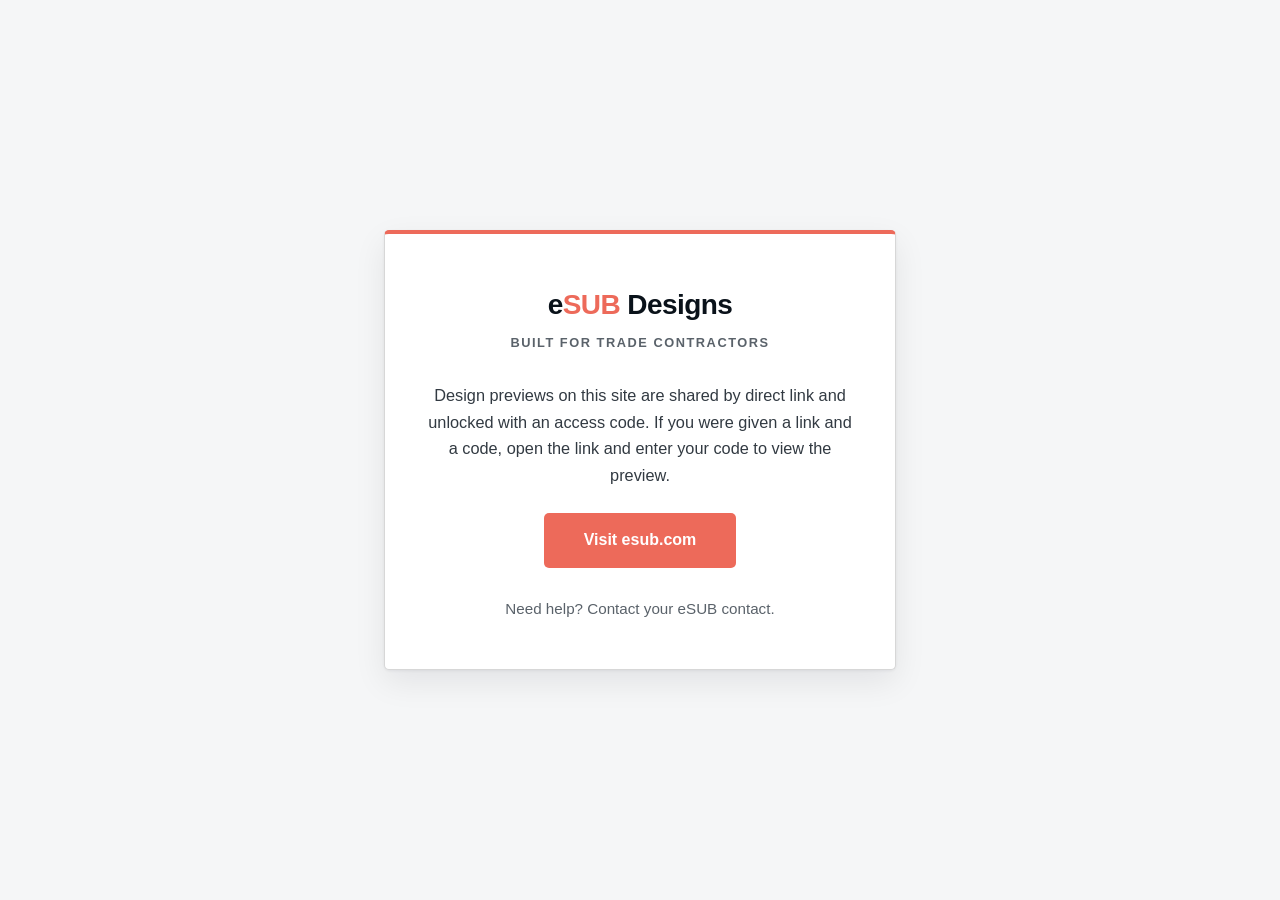
==== index.html @ 03d901c5 "eSUB Designs — code-gated, content-encrypted preview site Static GitHub Pages site for designs.esub." ====
<!DOCTYPE html>
<html lang="en">
<head>
  <meta charset="utf-8">
  <meta name="viewport" content="width=device-width, initial-scale=1">
  <meta name="robots" content="noindex, nofollow, noarchive, nosnippet, noimageindex">
  <meta name="googlebot" content="noindex, nofollow">
  <link rel="shortcut icon" href="/favicon.ico">
  <title>eSUB Designs</title>
  <style>
    /* eSUB brand palette (from esub.com) */
    :root {
      --coral: #ed6a5a;
      --coral-hover: #c54232;
      --coral-active: #ff9282;
      --slate: #323a42;
      --ink: #0a121a;
      --muted: #5a626a;
      --border: #d7d7d7;
      --bg: #ffffff;
      --bg-soft: #f5f6f7;
      --card: #ffffff;
      --text: #323a42;
      --heading: #0a121a;
    }
    @media (prefers-color-scheme: dark) {
      :root {
        --bg: #0a121a;
        --bg-soft: #10191f;
        --card: #323a42;
        --text: #d7d7d7;
        --heading: #ffffff;
        --muted: #9aa4ad;
        --border: #3d4650;
      }
    }
    * { box-sizing: border-box; }
    html, body { height: 100%; margin: 0; }
    body {
      font-family: "Inter", -apple-system, BlinkMacSystemFont, "Segoe UI", Roboto, Helvetica, Arial, sans-serif;
      background: var(--bg-soft);
      color: var(--text);
      display: flex;
      align-items: center;
      justify-content: center;
      padding: 1.5rem;
      line-height: 1.65;
      -webkit-font-smoothing: antialiased;
    }
    .card {
      background: var(--card);
      border: 1px solid var(--border);
      border-top: 4px solid var(--coral);
      border-radius: 5px;
      max-width: 32rem;
      width: 100%;
      padding: 3rem 2.5rem;
      text-align: center;
      box-shadow: 0 1px 3px rgba(10,18,26,.06), 0 12px 32px rgba(10,18,26,.08);
    }
    .brand {
      font-size: 1.75rem;
      font-weight: 800;
      letter-spacing: -.02em;
      color: var(--heading);
      margin: 0 0 .25rem;
    }
    .brand span { color: var(--coral); }
    .tagline {
      font-size: .8rem;
      font-weight: 600;
      letter-spacing: .12em;
      text-transform: uppercase;
      color: var(--muted);
      margin: 0 0 1.75rem;
    }
    p {
      color: var(--text);
      margin: 0 0 1.5rem;
      font-size: 1.02rem;
    }
    .cta {
      display: inline-block;
      background-color: var(--coral);
      color: #fff;
      font-family: "Roboto", "Inter", sans-serif;
      font-weight: 700;
      font-size: 1rem;
      text-decoration: none;
      padding: 14px 40px;
      border-radius: 5px;
      transition: background-color .15s ease;
    }
    .cta:hover, .cta:focus { background-color: var(--coral-hover); }
    .cta:active { background-color: var(--coral-active); }
    .contact {
      margin: 1.75rem 0 0;
      font-size: .95rem;
      color: var(--muted);
    }
    .contact a { color: var(--coral); font-weight: 600; text-decoration: none; }
    .contact a:hover { text-decoration: underline; }
  </style>
</head>
<body>
  <main class="card">
    <h1 class="brand">e<span>SUB</span> Designs</h1>
    <p class="tagline">Built for Trade Contractors</p>
    <p>Design previews on this site are shared by direct link and unlocked with an access code. If you were given a link and a code, open the link and enter your code to view the preview.</p>
    <a class="cta" href="https://esub.com">Visit esub.com</a>
    <p class="contact">Need help? Contact your eSUB contact.</p>
  </main>
</body>
</html>
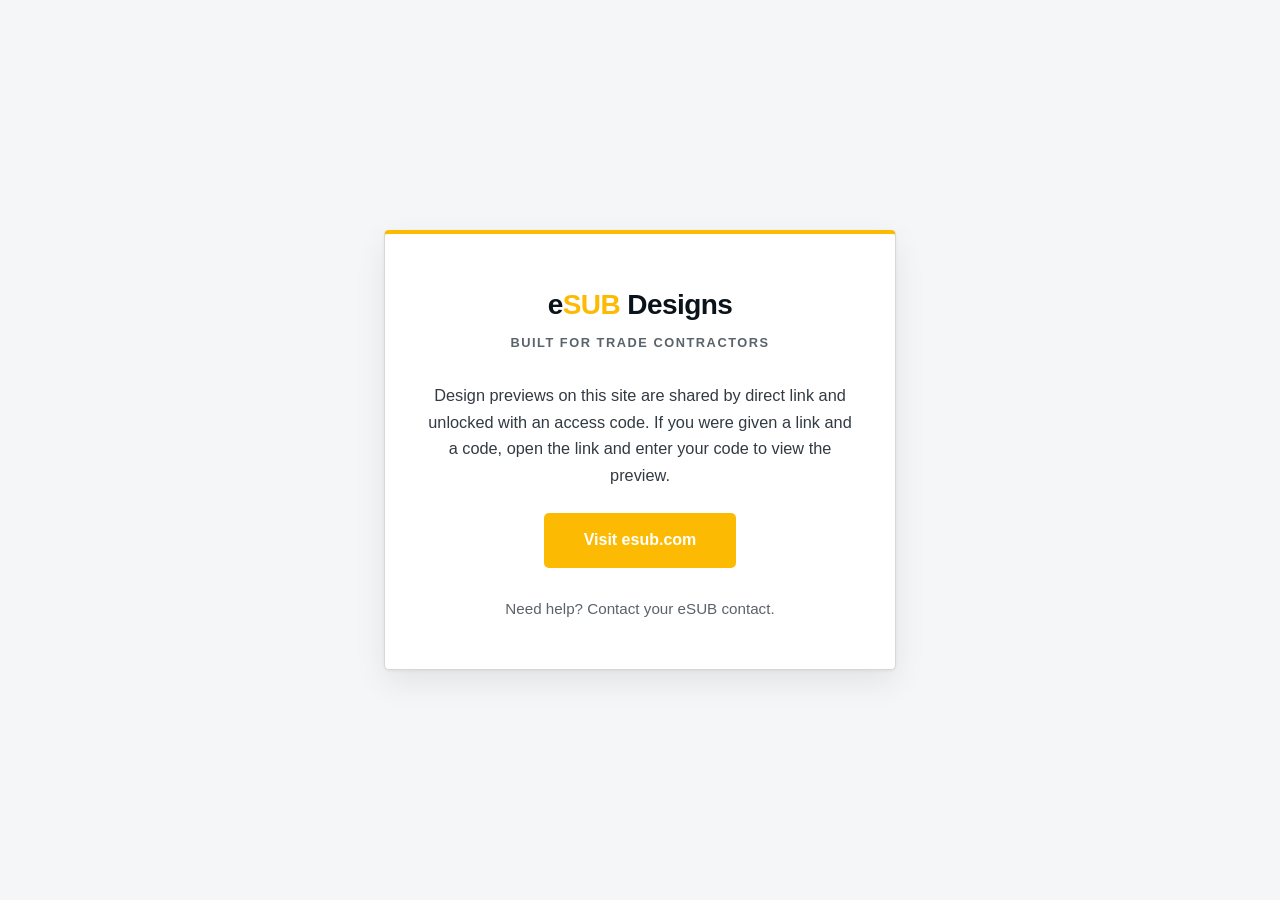
==== commit 1b959c9b: "Rebrand accent from coral to esub.com yellow index.html, 404.html, gate.js: #ed6a5a/#c54232/#ff9282 " ====
--- a/index.html
+++ b/index.html
@@ -10,9 +10,9 @@
   <style>
     /* eSUB brand palette (from esub.com) */
     :root {
-      --coral: #ed6a5a;
-      --coral-hover: #c54232;
-      --coral-active: #ff9282;
+      --coral: #fcba03;
+      --coral-hover: #ffa500;
+      --coral-active: #e0a600;
       --slate: #323a42;
       --ink: #0a121a;
       --muted: #5a626a;
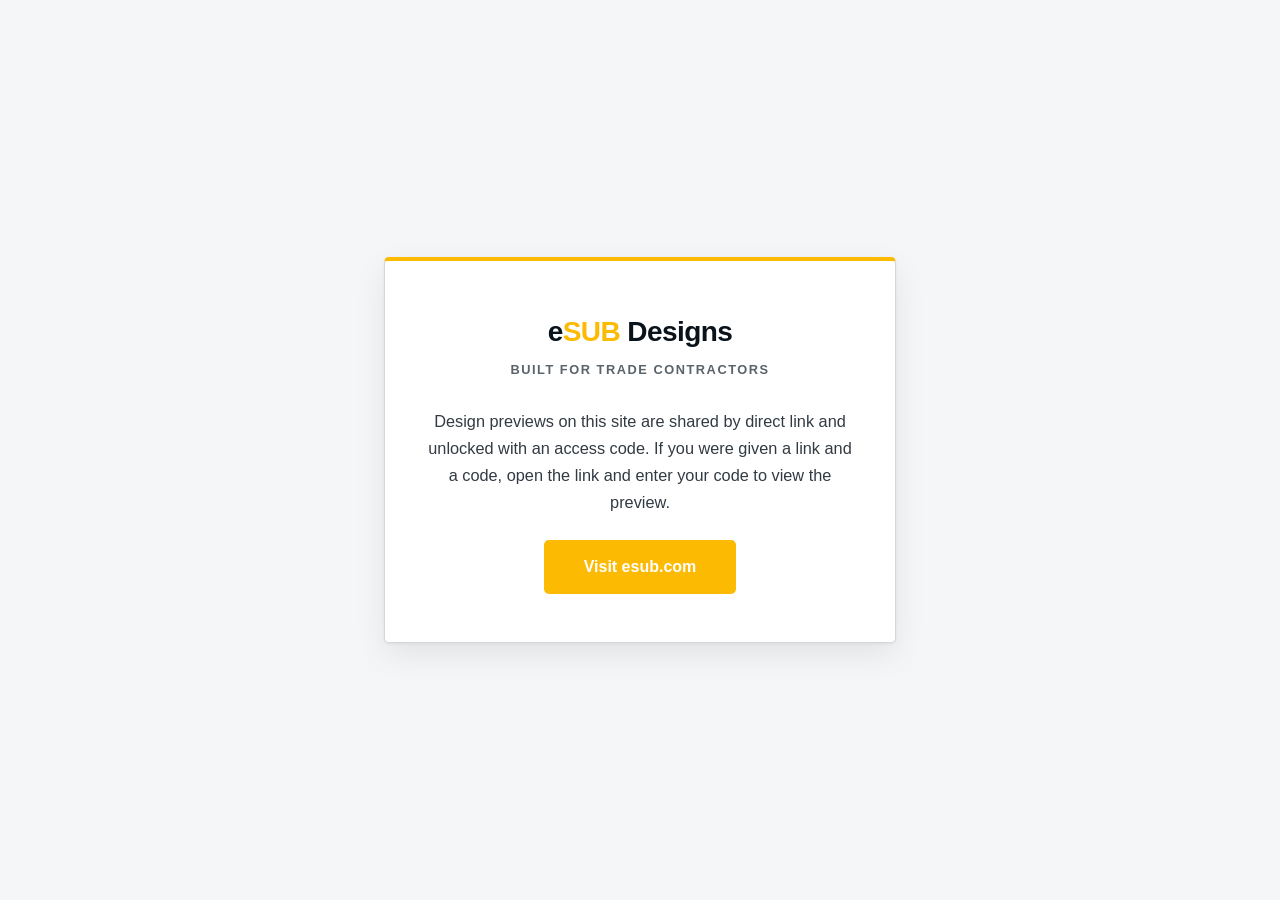
==== commit 360e06c4: "Remove "Need help? Contact your eSUB contact." from landing and 404 pages Co-Authored-By: Claude Fab" ====
--- a/index.html
+++ b/index.html
@@ -93,13 +93,6 @@
     }
     .cta:hover, .cta:focus { background-color: var(--coral-hover); }
     .cta:active { background-color: var(--coral-active); }
-    .contact {
-      margin: 1.75rem 0 0;
-      font-size: .95rem;
-      color: var(--muted);
-    }
-    .contact a { color: var(--coral); font-weight: 600; text-decoration: none; }
-    .contact a:hover { text-decoration: underline; }
   </style>
 </head>
 <body>
@@ -108,7 +101,6 @@
     <p class="tagline">Built for Trade Contractors</p>
     <p>Design previews on this site are shared by direct link and unlocked with an access code. If you were given a link and a code, open the link and enter your code to view the preview.</p>
     <a class="cta" href="https://esub.com">Visit esub.com</a>
-    <p class="contact">Need help? Contact your eSUB contact.</p>
   </main>
 </body>
 </html>
